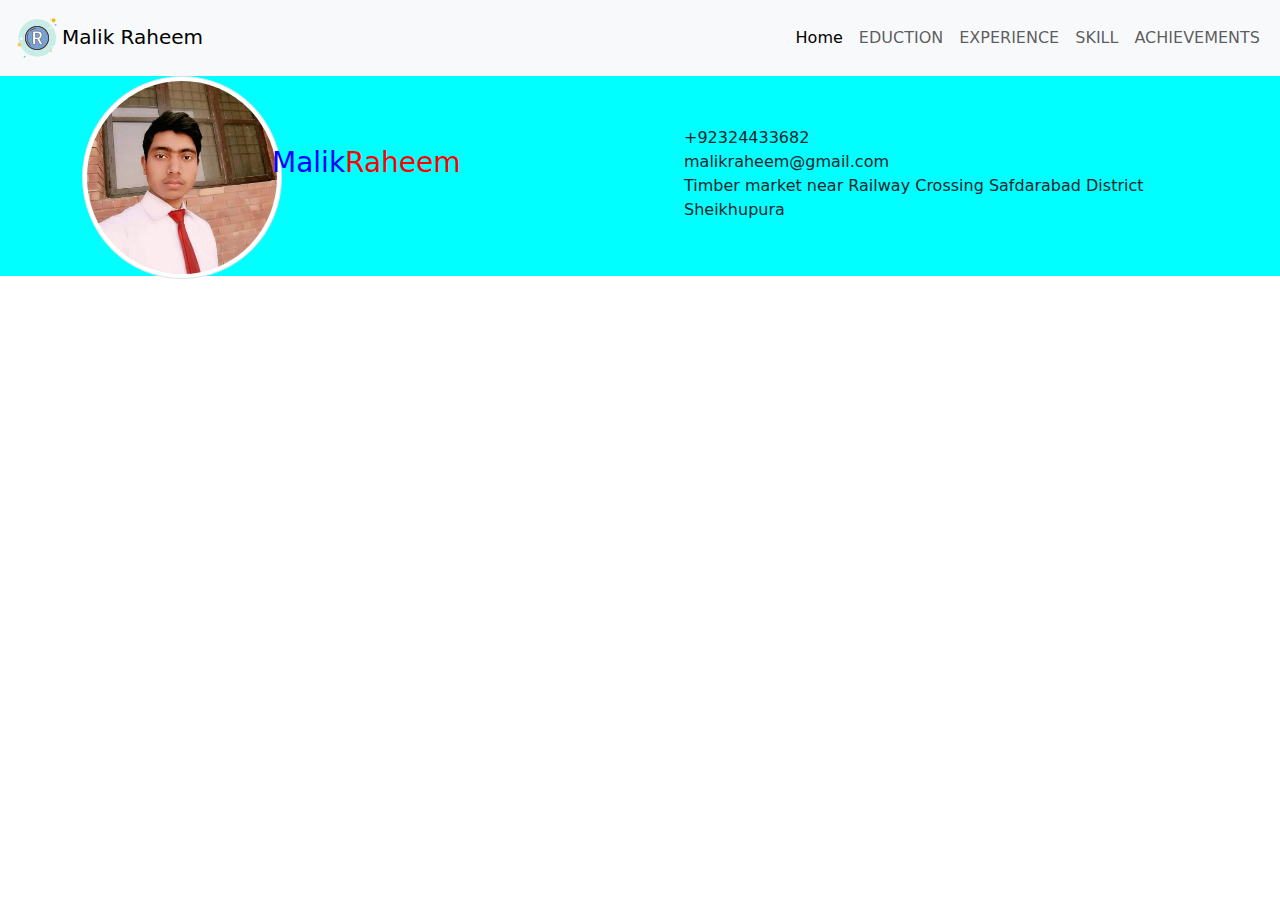
==== ACHIEVEMENTS.html @ a1660464 "change nav" ====
<!DOCTYPE html>
<html lang="en">
    <head>
        <meta charset="UTF-8">
        <meta name="viewport" content="width=device-width, initial-scale=1.0">
        <title>Malik Raheem</title>
        <link rel="icon" href="img/R.png">
        <link href="https://cdn.jsdelivr.net/npm/bootstrap@5.3.3/dist/css/bootstrap.min.css" rel="stylesheet" integrity="sha384-QWTKZyjpPEjISv5WaRU9OFeRpok6YctnYmDr5pNlyT2bRjXh0JMhjY6hW+ALEwIH" crossorigin="anonymous">
        <link rel="stylesheet" href="https://cdnjs.cloudflare.com/ajax/libs/font-awesome/6.5.2/css/all.min.css" integrity="sha512-SnH5WK+bZxgPHs44uWIX+LLJAJ9/2PkPKZ5QiAj6Ta86w+fsb2TkcmfRyVX3pBnMFcV7oQPJkl9QevSCWr3W6A==" crossorigin="anonymous" referrerpolicy="no-referrer" />
        <link rel="stylesheet" href="css/style.css"/>
    
    </head>
<body>
    <section id="Navbar">
        <nav class="navbar navbar-expand-lg bg-body-tertiary">
            <div class="container-fluid">
              <a class="navbar-brand" href="#"><img src="img/R.png" alt="">Malik Raheem</a>
              <button class="navbar-toggler" type="button" data-bs-toggle="collapse" data-bs-target="#navbarSupportedContent" aria-controls="navbarSupportedContent" aria-expanded="false" aria-label="Toggle navigation">
                <span class="navbar-toggler-icon"></span>
              </button>
              <div class="collapse navbar-collapse" id="navbarSupportedContent">
                <ul class="navbar-nav ms-auto mb-2 mb-lg-0">
                  <li class="nav-item">
                    <a class="nav-link active" aria-current="page" href="Home.html">Home</a>
                  </li>
                  <li class="nav-item">
                    <a class="nav-link" href="EDUCTION.html">EDUCTION</a>
                  </li>
                  <li class="nav-item">
                    <a class="nav-link" href="EXPERIENCE.html">EXPERIENCE</a>
                  </li>
                  <li class="nav-item">
                    <a class="nav-link" href="#SKILL.html">SKILL</a>
                  </li>
                  <li class="nav-item">
                    <a class="nav-link" href="ACHIEVEMENTS.html">ACHIEVEMENTS
                    </a>
                  </li>
              </div>
            </div>
          </nav>
    </section>

<section class="header prof">
    <div class="container ">
        <div class="row">
            <div class="col-2 col-2 ">
                <div class="profile-img"><img src="img/img.jpg.jpg" class="img-fluid rounded-circle img-thumbnail"></div>
            </div>
            <div class="col-4 profile-name">
                <h3>Malik <span> Raheem</span></h3>
            </div>
            <div class="col-6 info">
                <ul><li><i class="fa-solid fa-phone"></i> +92324433682</li>
                    <li><i class="fa-solid fa-envelope"></i> malikraheem@gmail.com</li>
                <li><i class="fa-solid fa-location-dot"></i> Timber market near Railway Crossing Safdarabad District Sheikhupura</li>
                </ul>
            </div>
        </div>
    </div>
</section>
</body>
</html>
---- css/style.css ----
*{
    padding: 0;
    margin: 0;
}
.prof{
    background-color: aqua;
}
.profile-img{
    width: 200px;
    height: 200px;
}
.profile-name h3{
display: flex;
align-items: center;
margin-top: 70px;
color: blue;
}
.profile-name span{
    color: red;
}
.info ul{
    margin-top: 50px;
}
.info ul li{
list-style-type: none;}
.edu span{
color: red;
}
.edu .card{
height: 150px;
overflow: hidden;
box-shadow: 10px 10px lightblue;

}
/* **********************************Exparince*********************************** */
.date{
    width: 140px;
    height: 40px;
    background-color: azure;
border-radius: 50px 50px;
}
.date p{
padding: 7px;
}
/* ***************************** Skill ******************* */
.about{
    margin-top: 100px;
    height: 750px;
    background-color: darkcyan;
}
#abo{
    color: #ffff;
}
#abo p{
    font-size: 22px;
}
.abimg{
    width: 150px;
    height: 150px;
   
}
.abimg img{
    width: 150px;
    height: 150px;

/* ***************************** Responcive Start ********************************* */
/* Extra small devices (phones, 600px and down) */
@media only screen and (max-width: 600px) {
    .profile-img{
        width: 70px;
        height: 70px;
    }
.profile-img img{
    margin-top: 30px;
}
    .pro{
        height: 90px;
     }
     
.profile-name h3{
    display: flex;
    align-items: center;
    margin-top: 60px;
    color: blue;
font-size: 14px;
margin-left: 20px;
}
.info ul li{
font-size: 10px;
}
.info ul{
    margin-top: 15px;
}
}

/* Small devices (portrait tablets and large phones, 600px and up) */
@media only screen and (min-width: 600px) {
    

}

/* Medium devices (landscape tablets, 768px and up) */
@media only screen and (min-width: 768px) {
    .profile-img{
        width: 155px;
        height: 155px;
     }
     .pro{
        height: 155px;
     }
     
.profile-name h3{
    display: flex;
    align-items: center;
    margin-top: 70px;
    color: blue;
    margin-left: 40px;
margin-left: 50px;    
}

}

/* Large devices (laptops/desktops, 992px and up) */
@media only screen and (min-width: 992px) {.profile-img{
    width: 180px;
    height: 182px;
 
}
.profile-name h3{
    display: flex;
    align-items: center;
    margin-top: 70px;
    color: blue;
margin-left: 50px;    
}
}

/* Extra large devices (large laptops and desktops, 1200px and up) */
@media only screen and (min-width: 1200px) {.profile-img{
    width: 200px;
    height: 200px;
}}
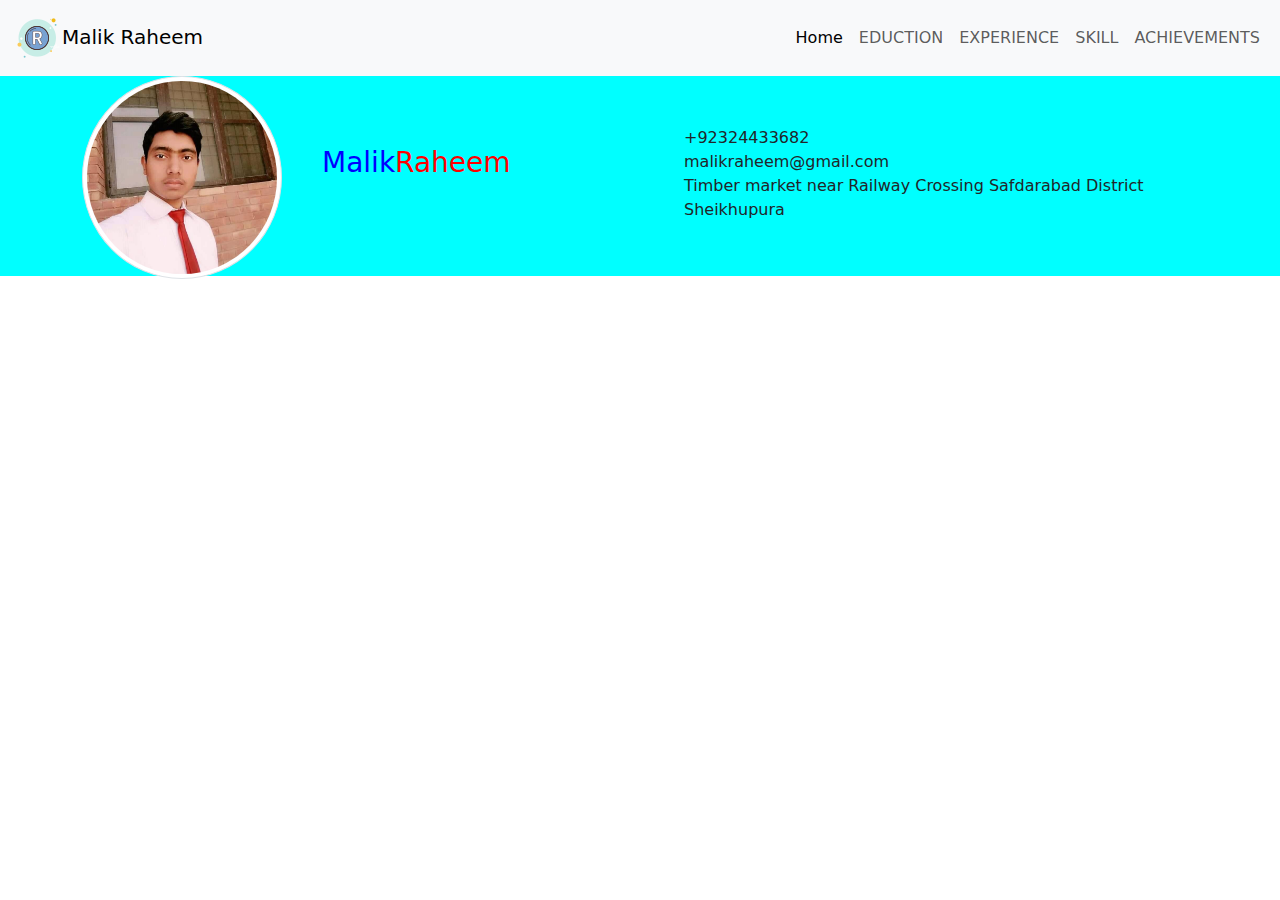
==== commit 41194241: "add file in it" ====
--- a/ACHIEVEMENTS.html
+++ b/ACHIEVEMENTS.html
@@ -21,7 +21,7 @@
               <div class="collapse navbar-collapse" id="navbarSupportedContent">
                 <ul class="navbar-nav ms-auto mb-2 mb-lg-0">
                   <li class="nav-item">
-                    <a class="nav-link active" aria-current="page" href="Home.html">Home</a>
+                    <a class="nav-link active" aria-current="page" href="index.html">Home</a>
                   </li>
                   <li class="nav-item">
                     <a class="nav-link" href="EDUCTION.html">EDUCTION</a>
@@ -30,7 +30,7 @@
                     <a class="nav-link" href="EXPERIENCE.html">EXPERIENCE</a>
                   </li>
                   <li class="nav-item">
-                    <a class="nav-link" href="#SKILL.html">SKILL</a>
+                    <a class="nav-link" href="SKILL.html">SKILL</a>
                   </li>
                   <li class="nav-item">
                     <a class="nav-link" href="ACHIEVEMENTS.html">ACHIEVEMENTS
@@ -40,6 +40,7 @@
             </div>
           </nav>
     </section>
+
 
 <section class="header prof">
     <div class="container ">
--- a/css/style.css
+++ b/css/style.css
@@ -43,25 +43,6 @@
 padding: 7px;
 }
 /* ***************************** Skill ******************* */
-.about{
-    margin-top: 100px;
-    height: 750px;
-    background-color: darkcyan;
-}
-#abo{
-    color: #ffff;
-}
-#abo p{
-    font-size: 22px;
-}
-.abimg{
-    width: 150px;
-    height: 150px;
-   
-}
-.abimg img{
-    width: 150px;
-    height: 150px;
 
 /* ***************************** Responcive Start ********************************* */
 /* Extra small devices (phones, 600px and down) */
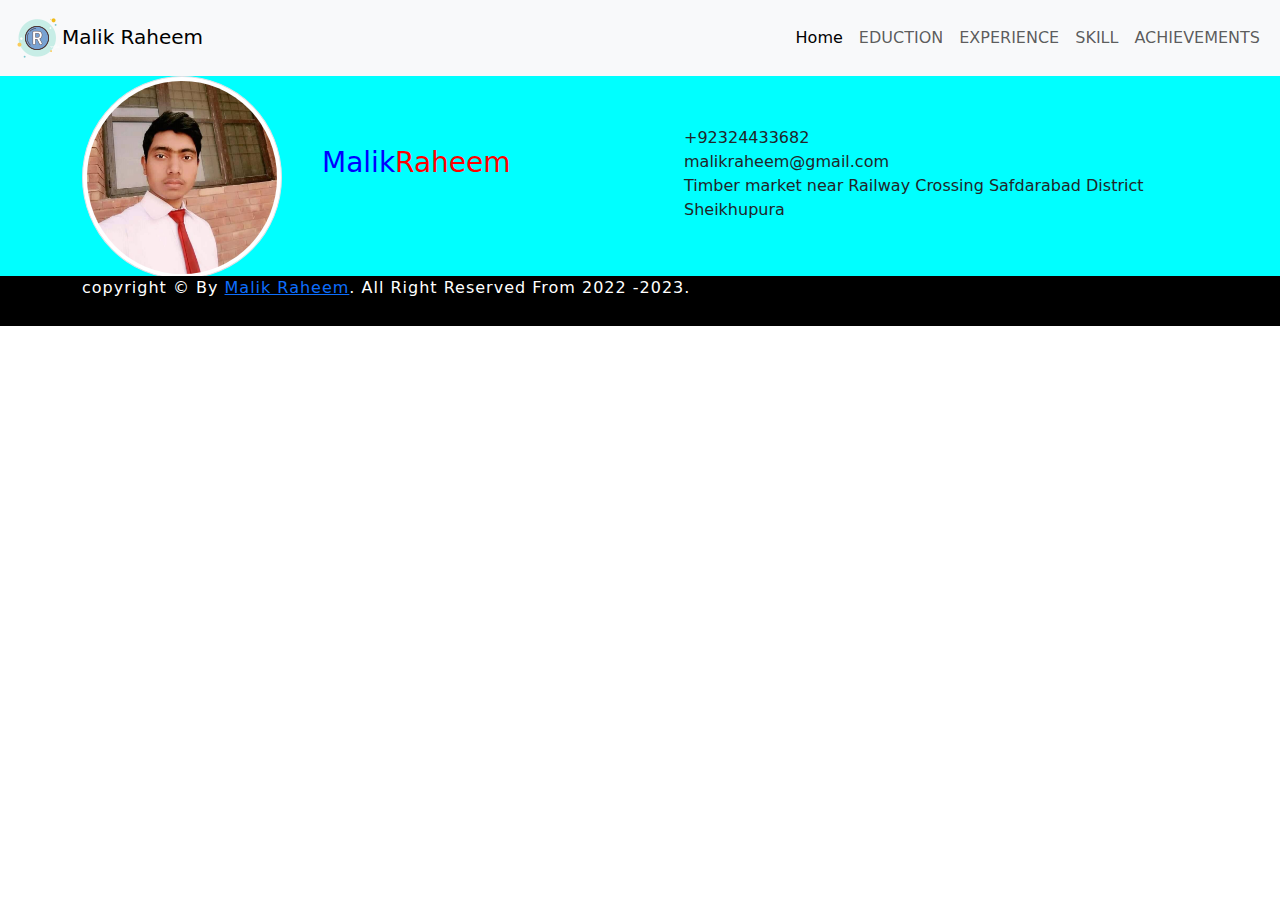
==== commit 7ef0ca57: "add footer" ====
--- a/ACHIEVEMENTS.html
+++ b/ACHIEVEMENTS.html
@@ -41,7 +41,6 @@
           </nav>
     </section>
 
-
 <section class="header prof">
     <div class="container ">
         <div class="row">
@@ -60,5 +59,17 @@
         </div>
     </div>
 </section>
+<!--Footer Start-->
+<footer>
+    <div class="container">
+      copyright &copy; By <a href="http://www.malikraheem.com">Malik Raheem</a>. 
+       All Right Reserved From 2022 -2023.
+    </div>
+    </footer>
+    <!--Footer End-->
+
+
+<script src="https://cdn.jsdelivr.net/npm/bootstrap@5.3.3/dist/js/bootstrap.bundle.min.js" integrity="sha384-YvpcrYf0tY3lHB60NNkmXc5s9fDVZLESaAA55NDzOxhy9GkcIdslK1eN7N6jIeHz" crossorigin="anonymous"></script>
+<script src="js/javascrip.js"></script>
 </body>
 </html>--- a/css/style.css
+++ b/css/style.css
@@ -3,9 +3,11 @@
     margin: 0;
 }
 .prof{
+    position: relative;
     background-color: aqua;
 }
 .profile-img{
+    position: relative;
     width: 200px;
     height: 200px;
 }
@@ -27,6 +29,7 @@
 color: red;
 }
 .edu .card{
+    position: relative;
 height: 150px;
 overflow: hidden;
 box-shadow: 10px 10px lightblue;
@@ -42,7 +45,28 @@
 .date p{
 padding: 7px;
 }
+
+
 /* ***************************** Skill ******************* */
+.manag-skill ul{
+    list-style-type: none;
+    position: relative;
+}
+
+
+footer{
+    width: 100%;
+    position: relative;
+    background-color: black;
+    height: 50px;
+ color: #fff;
+ letter-spacing: 1px; 
+ bottom: 0px; 
+ top: 0px;
+ }
+ footer .fp{
+    margin-top: 20px;
+ }
 
 /* ***************************** Responcive Start ********************************* */
 /* Extra small devices (phones, 600px and down) */
@@ -71,6 +95,23 @@
 }
 .info ul{
     margin-top: 15px;
+}
+.date{
+    width: 120px;
+    height: 40px;
+    background-color: azure;
+border-radius: 50px 50px;
+}
+.date p{
+padding: 7px;
+}
+footer p{
+    font-size: 10px;
+}
+footer{
+    position: relative;
+    bottom: 0px; 
+top: 0px;
 }
 }
 
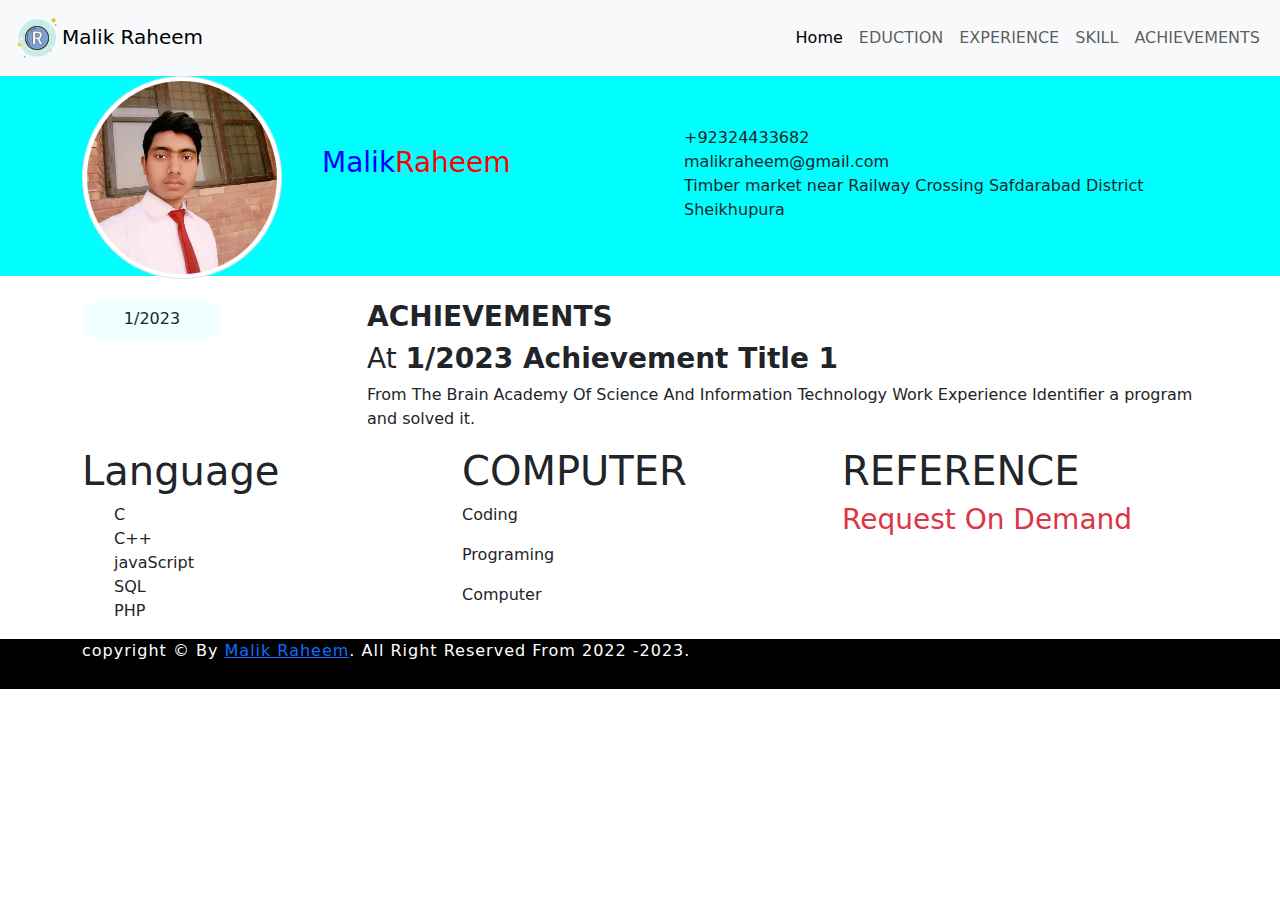
==== commit 5efe4b52: "add responsive footer" ====
--- a/ACHIEVEMENTS.html
+++ b/ACHIEVEMENTS.html
@@ -59,6 +59,59 @@
         </div>
     </div>
 </section>
+<section class="achivment py-4">
+  <div class="container">
+      <div class="row">
+          <div class="col-5 col-lg-3 col-md-3">
+              <div class="date">
+  <p class="text-center">1/2023</p>
+  </div>
+          </div>
+          <div class="col-7 collg-9 col-md-9">
+              <h3><strong>ACHIEVEMENTS</strong>
+              </h3>
+              <h3>At <strong>1/2023 Achievement Title 1 </strong> </h3>
+  <p>From The Brain Academy Of Science And Information Technology
+      Work Experience Identifier a program and solved it. 
+  </p>
+          </div>
+  
+      </div>
+  </div>
+  <div class="container">
+  <div class="row">
+   
+      <div class="col-6 col-lg-4 col-md-4">
+        <h1>Language</h1>
+        <div class="manag-skill">
+          <ul>
+              <li>
+                  <i class="fa-regular fa-circle-check"></i>   C
+              </li>
+          <li> <i class="fa-regular fa-circle-check"></i> C++
+          </li>
+          <li><i class="fa-regular fa-circle-check"></i> javaScript
+          </li>
+    
+          <li><i class="fa-regular fa-circle-check"></i> SQL</li>
+    
+          <li><i class="fa-regular fa-circle-check"></i> PHP</li></ul>
+       
+      </div>
+      </div>
+      <div class="col-6 col-lg-4 col-md-4">
+     <h1>COMPUTER</h1>
+     <p>Coding</p>
+    <p> Programing
+    </p>
+    <p>Computer</p>
+    </div>
+      <div class="col-12 col-lg-4 col-md-4">
+        <h1>REFERENCE</h1>
+        <h3 class="text-danger">Request On Demand</h3>
+      </div>
+    </div>
+  </div>
 <!--Footer Start-->
 <footer>
     <div class="container">
--- a/css/style.css
+++ b/css/style.css
@@ -64,8 +64,8 @@
  bottom: 0px; 
  top: 0px;
  }
- footer .fp{
-    margin-top: 20px;
+ footer p{
+    margin-top: 15px;
  }
 
 /* ***************************** Responcive Start ********************************* */
